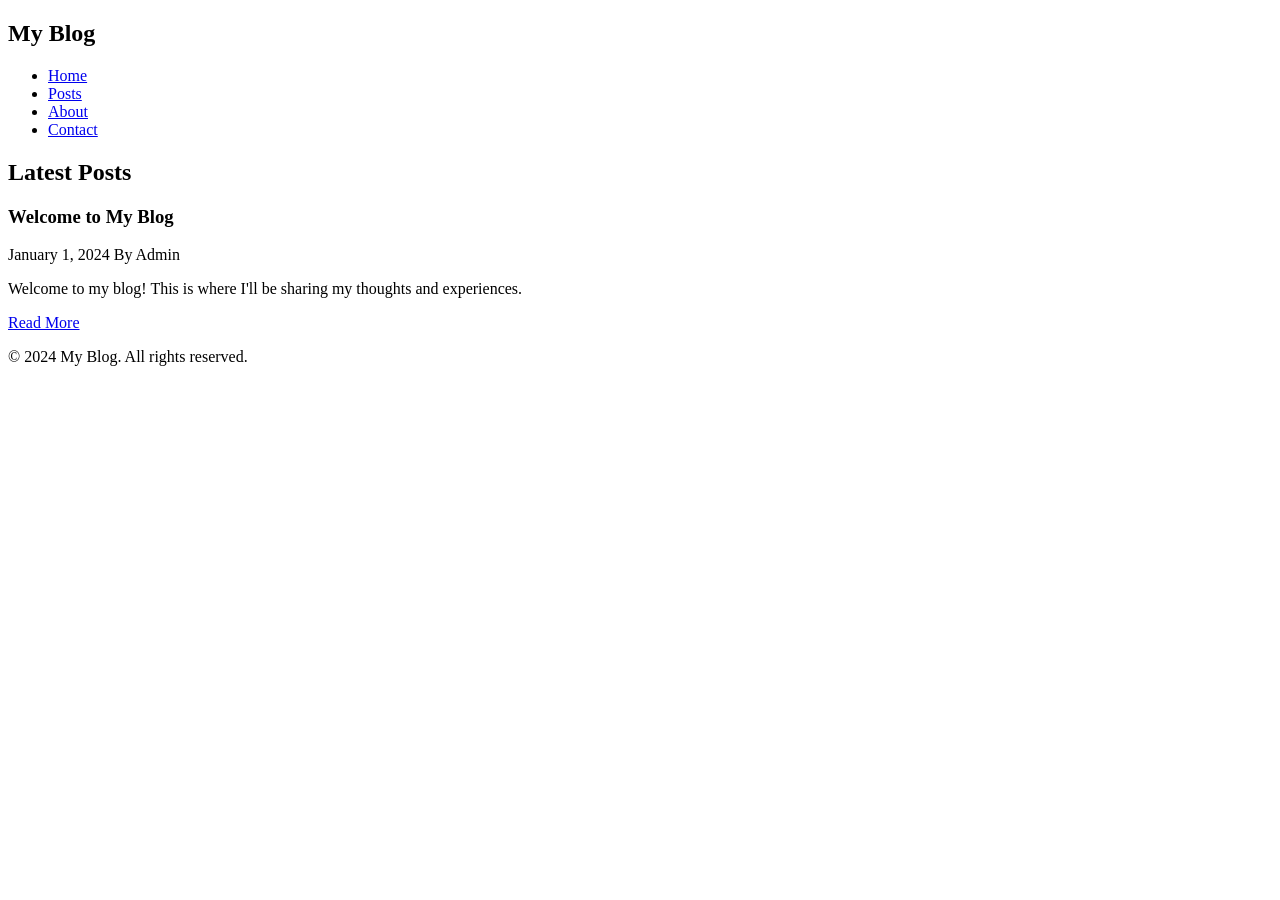
==== main.html @ 2b25bf02 "creating basic html file" ====
<!DOCTYPE html>
<html lang="en">
<head>
    <meta charset="UTF-8">
    <meta name="viewport" content="width=device-width, initial-scale=1.0">
    <meta name="description" content="My Personal Blog">
    <title>My Blog</title>
    <link rel="stylesheet" href="styles.css">
</head>
<body>
    <header>
        <nav>
            <h1>My Blog</h1>
            <ul>
                <li><a href="#home">Home</a></li>
                <li><a href="#posts">Posts</a></li>
                <li><a href="#about">About</a></li>
                <li><a href="#contact">Contact</a></li>
            </ul>
        </nav>
    </header>

    <main>
        <section class="featured-posts">
            <h2>Latest Posts</h2>
            <article class="post">
                <h3>Welcome to My Blog</h3>
                <div class="post-meta">
                    <span class="date">January 1, 2024</span>
                    <span class="author">By Admin</span>
                </div>
                <p>Welcome to my blog! This is where I'll be sharing my thoughts and experiences.</p>
                <a href="#" class="read-more">Read More</a>
            </article>
        </section>
    </main>

    <footer>
        <p>&copy; 2024 My Blog. All rights reserved.</p>
    </footer>
</body>
</html>
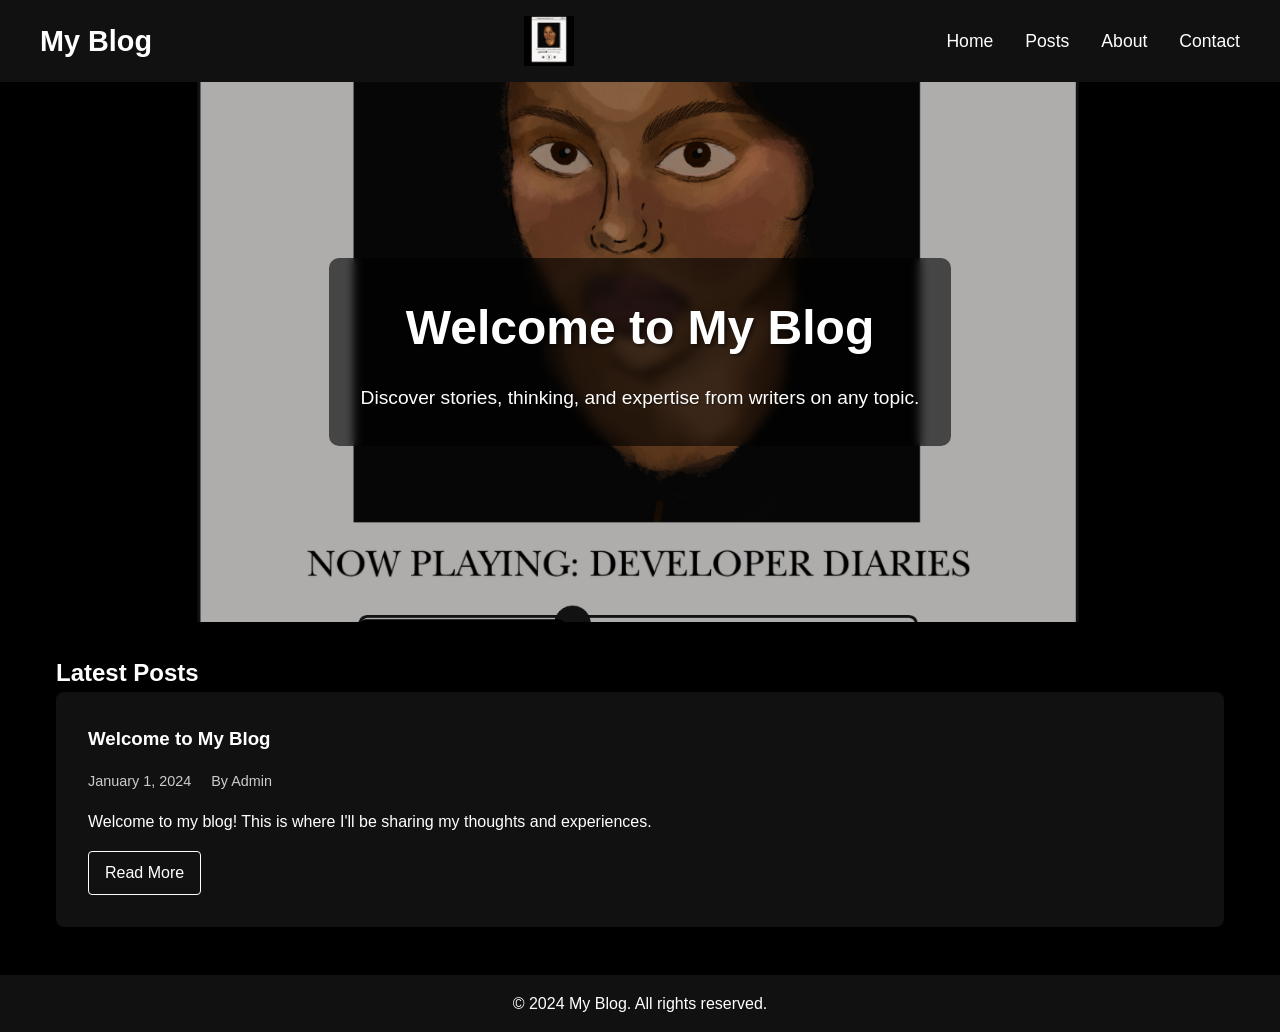
==== commit 7200ae56: "correcting ReadMe" ====
--- a/main.html
+++ b/main.html
@@ -5,13 +5,19 @@
     <meta name="viewport" content="width=device-width, initial-scale=1.0">
     <meta name="description" content="My Personal Blog">
     <title>My Blog</title>
-    <link rel="stylesheet" href="styles.css">
+    <link rel="stylesheet" href="css/style.css">
 </head>
 <body>
     <header>
         <nav>
             <h1>My Blog</h1>
-            <ul>
+            <img src="photos/image1.png" alt="My Blog Logo">
+            <button class="hamburger" aria-label="Menu">
+                <span></span>
+                <span></span>
+                <span></span>
+            </button>
+            <ul class="nav-links">
                 <li><a href="#home">Home</a></li>
                 <li><a href="#posts">Posts</a></li>
                 <li><a href="#about">About</a></li>
@@ -19,6 +25,14 @@
             </ul>
         </nav>
     </header>
+
+    <section class="hero">
+        <div class="hero-content">
+            <h2>Welcome to My Blog</h2>
+            <p>Discover stories, thinking, and expertise from writers on any topic.</p>
+        </div>
+        <img src="photos/image1.png" alt="Hero Banner" class="hero-image">
+    </section>
 
     <main>
         <section class="featured-posts">
@@ -38,5 +52,6 @@
     <footer>
         <p>&copy; 2024 My Blog. All rights reserved.</p>
     </footer>
+    <script src="js/main.js"></script>
 </body>
 </html>
--- a/css/style.css
+++ b/css/style.css
@@ -0,0 +1,238 @@
+/* Reset default styles */
+* {
+    margin: 0;
+    padding: 0;
+    box-sizing: border-box;
+}
+
+body {
+    background-color: #000000;
+    color: #ffffff;
+    font-family: Arial, sans-serif;
+    line-height: 1.6;
+}
+
+/* Header and Navigation */
+header {
+    background-color: #111111;
+    padding: 1rem;
+    box-shadow: 0 2px 5px rgba(255, 255, 255, 0.1);
+    position: relative;
+}
+
+nav {
+    display: flex;
+    justify-content: space-between;
+    align-items: center;
+    max-width: 1200px;
+    margin: 0 auto;
+    position: relative;
+}
+
+nav h1 {
+    color: #ffffff;
+    font-size: 1.8rem;
+}
+
+nav img {
+    max-height: 50px;
+}
+
+/* Hamburger Menu Button */
+.hamburger {
+    display: none;
+    background: none;
+    border: none;
+    cursor: pointer;
+    padding: 0.5rem;
+    z-index: 1000;
+}
+
+.hamburger span {
+    display: block;
+    width: 25px;
+    height: 3px;
+    background-color: #ffffff;
+    margin: 5px 0;
+    transition: all 0.3s ease;
+}
+
+/* Navigation Links */
+.nav-links {
+    display: flex;
+    list-style: none;
+    gap: 2rem;
+    margin: 0;
+    padding: 0;
+}
+
+.nav-links a {
+    color: #ffffff;
+    text-decoration: none;
+    font-size: 1.1rem;
+    transition: color 0.3s ease;
+}
+
+.nav-links a:hover {
+    color: #cccccc;
+}
+
+/* Responsive Design */
+@media screen and (max-width: 768px) {
+    .hamburger {
+        display: block;
+    }
+
+    .nav-links {
+        display: none;
+        position: absolute;
+        top: 100%;
+        left: 0;
+        right: 0;
+        background-color: #111111;
+        flex-direction: column;
+        padding: 1rem;
+        gap: 1rem;
+        box-shadow: 0 2px 5px rgba(255, 255, 255, 0.1);
+    }
+
+    .nav-links.active {
+        display: flex;
+    }
+
+    /* Hamburger Animation */
+    .hamburger.active span:nth-child(1) {
+        transform: rotate(45deg) translate(5px, 5px);
+    }
+
+    .hamburger.active span:nth-child(2) {
+        opacity: 0;
+    }
+
+    .hamburger.active span:nth-child(3) {
+        transform: rotate(-45deg) translate(7px, -6px);
+    }
+}
+
+/* Main Content */
+main {
+    max-width: 1200px;
+    margin: 2rem auto;
+    padding: 0 1rem;
+}
+
+.featured-posts {
+    margin-bottom: 3rem;
+}
+
+.post {
+    background-color: #111111;
+    padding: 2rem;
+    border-radius: 8px;
+    margin-bottom: 2rem;
+}
+
+.post h3 {
+    color: #ffffff;
+    margin-bottom: 1rem;
+}
+
+.post-meta {
+    color: #cccccc;
+    font-size: 0.9rem;
+    margin-bottom: 1rem;
+}
+
+.post-meta span {
+    margin-right: 1rem;
+}
+
+.read-more {
+    display: inline-block;
+    color: #ffffff;
+    text-decoration: none;
+    margin-top: 1rem;
+    padding: 0.5rem 1rem;
+    border: 1px solid #ffffff;
+    border-radius: 4px;
+    transition: all 0.3s ease;
+}
+
+.read-more:hover {
+    background-color: #ffffff;
+    color: #000000;
+}
+
+/* Footer */
+footer {
+    background-color: #111111;
+    color: #ffffff;
+    text-align: center;
+    padding: 1rem;
+    position: relative;
+    bottom: 0;
+    width: 100%;
+}
+
+/* Hero Section */
+.hero {
+    position: relative;
+    width: 100%;
+    height: 60vh;
+    min-height: 400px;
+    overflow: hidden;
+    display: flex;
+    align-items: center;
+    justify-content: center;
+    background-color: #000000;
+}
+
+.hero-image {
+    position: absolute;
+    top: 0;
+    left: 0;
+    width: 100%;
+    height: 100%;
+    object-fit: cover;
+    opacity: 0.7;
+    z-index: 1;
+}
+
+.hero-content {
+    position: relative;
+    z-index: 2;
+    text-align: center;
+    color: #ffffff;
+    padding: 2rem;
+    max-width: 800px;
+    background-color: rgba(0, 0, 0, 0.6);
+    border-radius: 10px;
+    backdrop-filter: blur(5px);
+}
+
+.hero-content h2 {
+    font-size: 3rem;
+    margin-bottom: 1rem;
+    text-shadow: 2px 2px 4px rgba(0, 0, 0, 0.5);
+}
+
+.hero-content p {
+    font-size: 1.2rem;
+    line-height: 1.6;
+    text-shadow: 1px 1px 2px rgba(0, 0, 0, 0.5);
+}
+
+/* Responsive Hero */
+@media screen and (max-width: 768px) {
+    .hero {
+        height: 50vh;
+    }
+
+    .hero-content h2 {
+        font-size: 2rem;
+    }
+
+    .hero-content p {
+        font-size: 1rem;
+    }
+} 
